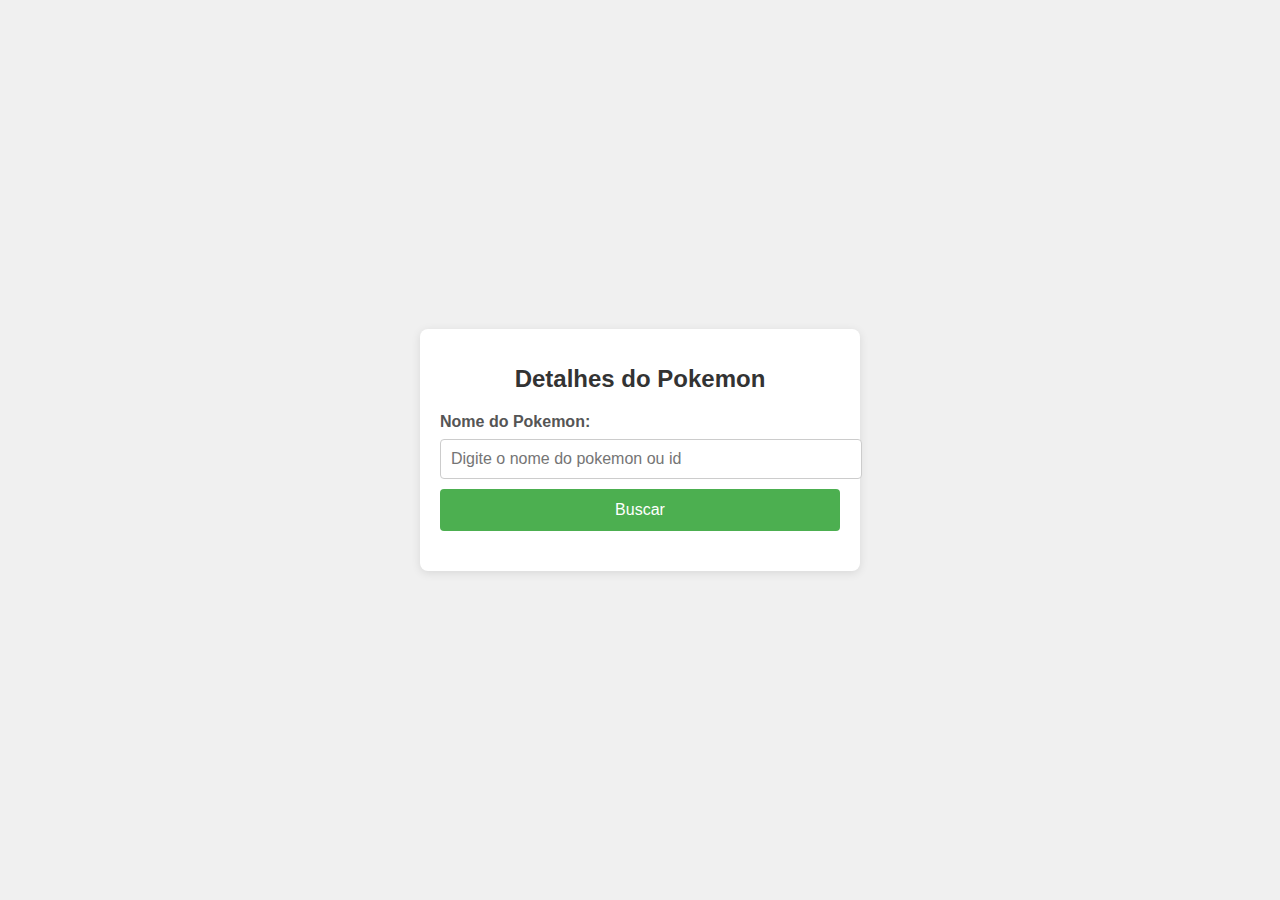
==== pokemon/index.html @ 312fb9ae "pokemon" ====
<!DOCTYPE html>
<html lang="en">
<head>
    <meta charset="UTF-8">
    <meta name="viewport" content="width=device-width, initial-scale=1.0">
    <title>Poke API</title>
</head>
<body>
    <div class="container">
        <h1>Detalhes do Pokemon</h1>
        <label for="PokemonInput">Nome do Pokemon:</label>
        <input type="text" id="PokemonInput" placeholder="Digite o nome do pokemon ou id">
        <button id="fetchPokemonButton">Buscar</button>
        <div class="Pokemon-details">
            <!-- Aqui serão inseridos os detalhes do Pokemon -->
        </div>
    </div>
    <script src="script.js"></script>
    <link rel="stylesheet" href="styles.css">

</body>
</html>
---- pokemon/styles.css ----
body {
    font-family: 'Segoe UI', Tahoma, Geneva, Verdana, sans-serif;
    background-color: #f0f0f0;
    display: flex;
    justify-content: center;
    align-items: center;
    height: 100vh;
    margin: 0;
}

.container {
    background-color: #ffffff;
    border-radius: 8px;
    box-shadow: 0 2px 10px rgba(0, 0, 0, 0.1);
    padding: 20px;
    width: 400px;
    max-width: 90%;
}

h1 {
    text-align: center;
    font-size: 24px;
    margin-bottom: 20px;
    color: #333333;
}

label {
    display: block;
    font-weight: bold;
    margin-bottom: 8px;
    color: #555555;
}

#PokemonInput {
    width: 100%;
    padding: 10px;
    font-size: 16px;
    border: 1px solid #cccccc;
    border-radius: 4px;
    margin-bottom: 10px;
}

#fetchPokemonButton {
    display: block;
    width: 100%;
    padding: 12px;
    background-color: #4CAF50;
    color: #ffffff;
    font-size: 16px;
    border: none;
    border-radius: 4px;
    cursor: pointer;
    transition: background-color 0.3s ease;
}

#fetchPokemonButton:hover {
    background-color: #45a049;
}

.Pokemon-details {
    margin-top: 20px;
    text-align: center;
}

.Pokemon-details p {
    margin-bottom: 10px;
    color: #333333;
}

.Pokemon-details img {
    max-width: 100%;
    height: auto;
    margin-top: 10px;
    border-radius: 4px;
    box-shadow: 0 4px 8px rgba(0, 0, 0, 0.1);
}
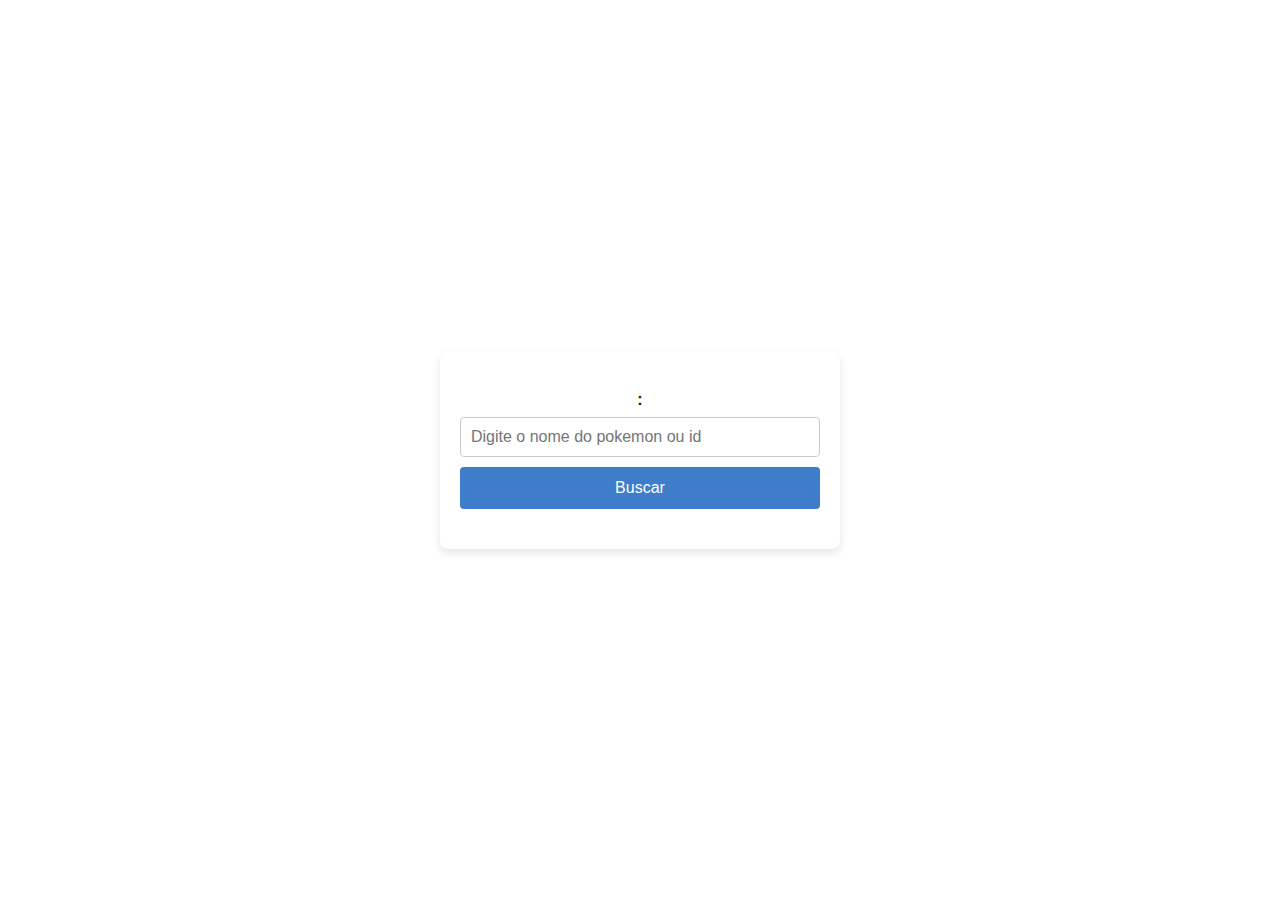
==== commit b9f3614a: "Add files via upload" ====
--- a/pokemon/index.html
+++ b/pokemon/index.html
@@ -7,8 +7,8 @@
 </head>
 <body>
     <div class="container">
-        <h1>Detalhes do Pokemon</h1>
-        <label for="PokemonInput">Nome do Pokemon:</label>
+        <h1></h1>
+        <label for="PokemonInput">:</label>
         <input type="text" id="PokemonInput" placeholder="Digite o nome do pokemon ou id">
         <button id="fetchPokemonButton">Buscar</button>
         <div class="Pokemon-details">
--- a/pokemon/styles.css
+++ b/pokemon/styles.css
@@ -1,6 +1,15 @@
+/* Reset Básico */
+* {
+    margin: 0;
+    padding: 0;
+    box-sizing: border-box;
+}
+
+/* Corpo do Documento */
 body {
     font-family: 'Segoe UI', Tahoma, Geneva, Verdana, sans-serif;
-    background-color: #f0f0f0;
+    background: url('https://wallpapercave.com/wp/BQYb4Cl.jpg') no-repeat center center fixed; /* Substitua pelo URL da imagem de fundo */
+    background-size: cover;
     display: flex;
     justify-content: center;
     align-items: center;
@@ -8,29 +17,33 @@
     margin: 0;
 }
 
+/* Container Principal */
 .container {
-    background-color: #ffffff;
+    background-color: rgba(red, green, blue, alpha);
     border-radius: 8px;
-    box-shadow: 0 2px 10px rgba(0, 0, 0, 0.1);
+    box-shadow: 0 4px 8px rgba(0, 0, 0, 0.1);
     padding: 20px;
     width: 400px;
     max-width: 90%;
+    text-align: center;
 }
 
+/* Título */
 h1 {
-    text-align: center;
     font-size: 24px;
     margin-bottom: 20px;
-    color: #333333;
+    color: #ffcb05; /* Amarelo Pokémon */
 }
 
+/* Label */
 label {
     display: block;
     font-weight: bold;
     margin-bottom: 8px;
-    color: #555555;
+    color: #141516; /* Azul Pokémon */
 }
 
+/* Input */
 #PokemonInput {
     width: 100%;
     padding: 10px;
@@ -40,11 +53,12 @@
     margin-bottom: 10px;
 }
 
+/* Botão */
 #fetchPokemonButton {
     display: block;
     width: 100%;
     padding: 12px;
-    background-color: #4CAF50;
+    background-color: #3d7dca; /* Azul Pokémon */
     color: #ffffff;
     font-size: 16px;
     border: none;
@@ -54,9 +68,10 @@
 }
 
 #fetchPokemonButton:hover {
-    background-color: #45a049;
+    background-color: #2a5d9d; /* Azul Pokémon escuro */
 }
 
+/* Detalhes do Pokémon */
 .Pokemon-details {
     margin-top: 20px;
     text-align: center;
@@ -64,7 +79,7 @@
 
 .Pokemon-details p {
     margin-bottom: 10px;
-    color: #333333;
+    color: #000000;
 }
 
 .Pokemon-details img {
@@ -74,3 +89,14 @@
     border-radius: 4px;
     box-shadow: 0 4px 8px rgba(0, 0, 0, 0.1);
 }
+
+/* Estilo das Estatísticas */
+.Pokemon-details ul {
+    list-style-type: none;
+    padding: 0;
+}
+
+.Pokemon-details li {
+    margin-bottom: 5px;
+    color: #000000;
+}
